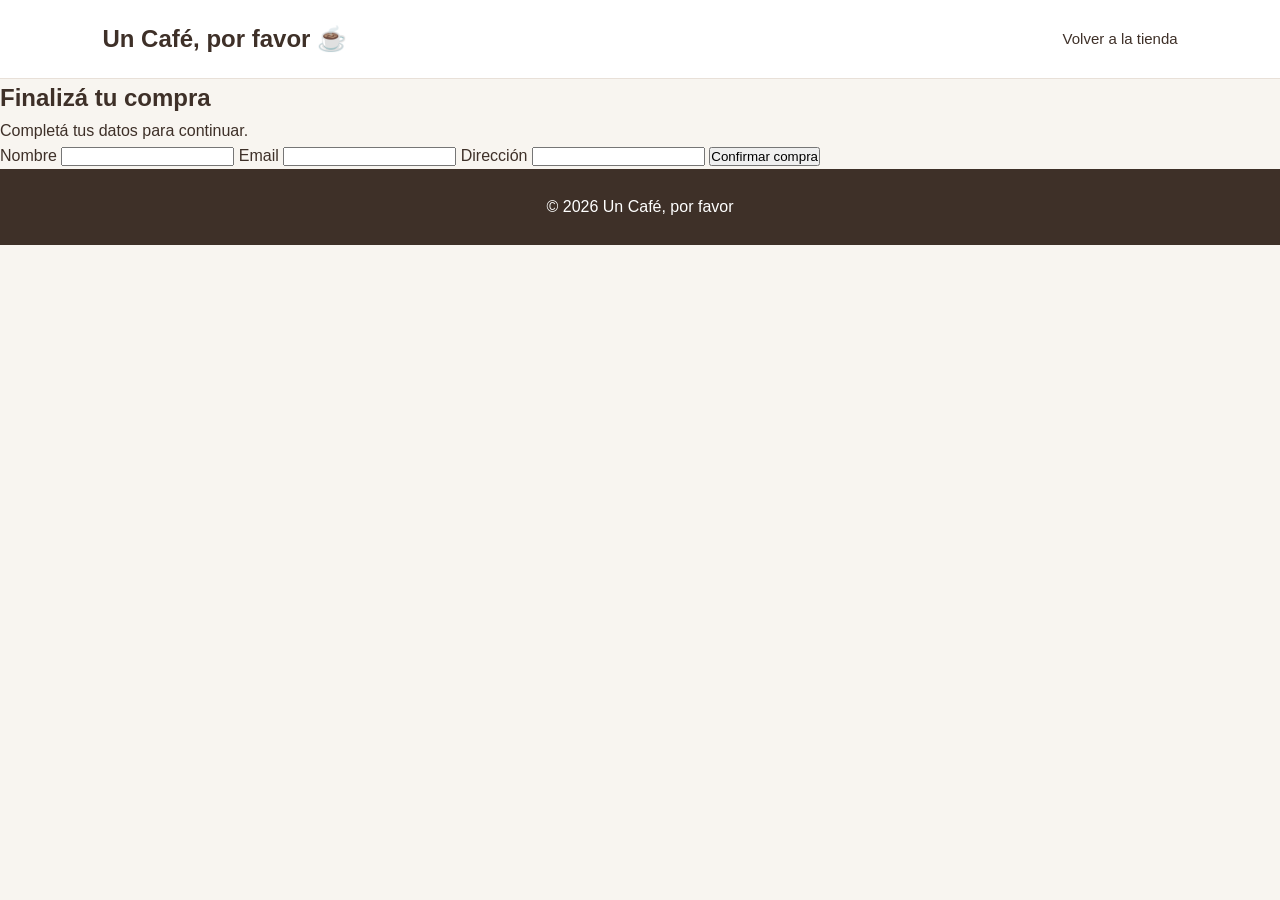
==== checkout.html @ 37e76d27 "Create checkout.html" ====
<!DOCTYPE html>
<html lang="es">
<head>
    <meta charset="UTF-8">
    <meta name="viewport" content="width=device-width, initial-scale=1.0">
    <title>Checkout - Un Café, por favor</title>
    <link rel="stylesheet" href="styles.css">
</head>

<body>

    <header>
        <div class="logo">Un Café, por favor ☕</div>

        <nav>
            <a href="index.html">Volver a la tienda</a>
        </nav>
    </header>

    <main>

        <section class="checkout-section">

            <h1>Finalizá tu compra</h1>

            <p>Completá tus datos para continuar.</p>

            <form id="checkout-form">

                <label for="name">Nombre</label>
                <input type="text" id="name" required>

                <label for="email">Email</label>
                <input type="email" id="email" required>

                <label for="address">Dirección</label>
                <input type="text" id="address" required>

                <button type="submit">
                    Confirmar compra
                </button>

            </form>

        </section>

    </main>

    <footer>
        <p>© 2026 Un Café, por favor</p>
    </footer>

</body>
</html>
---- styles.css ----
* {
    margin: 0;
    padding: 0;
    box-sizing: border-box;
}

body {
    font-family: Arial, sans-serif;
    color: #3e3028;
    background-color: #f8f5f0;
    line-height: 1.6;
}

header {
    background-color: #ffffff;
    padding: 20px 8%;
    display: flex;
    justify-content: space-between;
    align-items: center;
    border-bottom: 1px solid #e8e0d8;
}

.logo {
    font-size: 24px;
    font-weight: bold;
}

nav {
    display: flex;
    gap: 25px;
}

nav a {
    text-decoration: none;
    color: #3e3028;
    font-size: 15px;
}

nav a:hover {
    text-decoration: underline;
}

.hero {
    min-height: 500px;
    padding: 80px 8%;
    display: flex;
    align-items: center;
    background-color: #e9dfd2;
}

.hero h1 {
    font-size: 58px;
    line-height: 1.1;
    margin-bottom: 20px;
}

.hero p {
    font-size: 20px;
    max-width: 450px;
    margin-bottom: 30px;
}

.button,
.contact button {
    display: inline-block;
    background-color: #5b4032;
    color: white;
    padding: 14px 25px;
    border: none;
    text-decoration: none;
    border-radius: 5px;
    cursor: pointer;
}

.products-section {
    padding: 80px 8%;
    text-align: center;
}

.products-section h2,
.about h2,
.contact h2 {
    font-size: 36px;
    margin-bottom: 10px;
}

.section-intro {
    margin-bottom: 40px;
    color: #74665c;
}

.products {
    display: grid;
    grid-template-columns: repeat(4, 1fr);
    gap: 25px;
}

.product {
    background-color: white;
    padding: 25px;
    border-radius: 8px;
    text-align: left;
    box-shadow: 0 3px 10px rgba(0, 0, 0, 0.05);
}

.product-image {
    height: 180px;
    background-color: #eee5db;
    display: flex;
    justify-content: center;
    align-items: center;
    font-size: 70px;
    border-radius: 5px;
    margin-bottom: 20px;
}

.product h3 {
    font-size: 20px;
    margin-bottom: 8px;
}

.product p {
    color: #74665c;
    font-size: 14px;
    margin-bottom: 15px;
}

.product span {
    display: block;
    font-weight: bold;
    font-size: 18px;
    margin-bottom: 15px;
}

.product button {
    width: 100%;
    padding: 12px;
    border: none;
    background-color: #5b4032;
    color: white;
    border-radius: 5px;
    cursor: pointer;
}

.product button:hover,
.button:hover,
.contact button:hover {
    opacity: 0.85;
}

.about {
    padding: 80px 15%;
    text-align: center;
    background-color: #e9dfd2;
}

.about p {
    max-width: 700px;
    margin: 20px auto 0;
}

.contact {
    padding: 80px 8%;
    text-align: center;
    background-color: white;
}

.contact p {
    margin: 15px 0 25px;
}

footer {
    padding: 25px;
    text-align: center;
    background-color: #3e3028;
    color: white;
}

@media (max-width: 900px) {
    .products {
        grid-template-columns: repeat(2, 1fr);
    }

    nav {
        gap: 12px;
    }
}

@media (max-width: 600px) {
    header {
        flex-direction: column;
        gap: 15px;
    }

    .hero h1 {
        font-size: 42px;
    }

    .products {
        grid-template-columns: 1fr;
    }
}
.cart-section {
    padding: 80px 8%;
    background-color: #f8f5f0;
    text-align: center;
}

.cart-section h2 {
    font-size: 36px;
    margin-bottom: 30px;
}

#cart-items {
    max-width: 700px;
    margin: 0 auto 25px;
}

.cart-item {
    background-color: white;
    padding: 20px;
    margin-bottom: 10px;
    border-radius: 6px;
    display: flex;
    justify-content: space-between;
    align-items: center;
}

.cart-total {
    font-size: 22px;
    margin: 25px 0;
}

.checkout-button {
    padding: 14px 25px;
    border: none;
    background-color: #5b4032;
    color: white;
    border-radius: 5px;
    cursor: pointer;
}

.checkout-button:hover {
    opacity: 0.85;
}
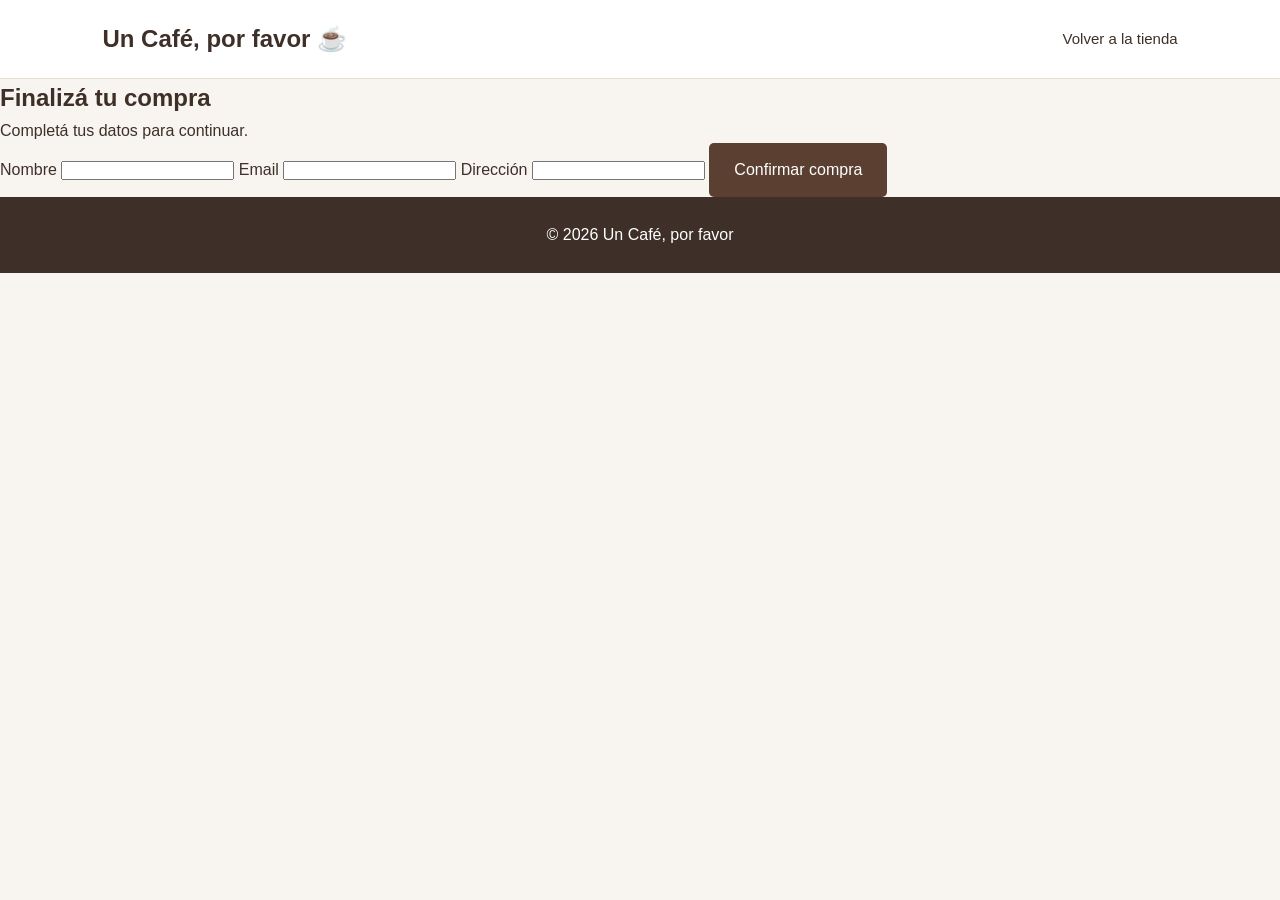
==== commit 72f228a7: "Update checkout.html" ====
--- a/checkout.html
+++ b/checkout.html
@@ -25,7 +25,7 @@
 
             <p>Completá tus datos para continuar.</p>
 
-            <form id="checkout-form">
+            <form>
 
                 <label for="name">Nombre</label>
                 <input type="text" id="name" required>
@@ -36,9 +36,9 @@
                 <label for="address">Dirección</label>
                 <input type="text" id="address" required>
 
-                <button type="submit">
-                    Confirmar compra
-                </button>
+                <a href="success.html" class="button">
+        Confirmar compra
+                </a>
 
             </form>
 
@@ -49,6 +49,5 @@
     <footer>
         <p>© 2026 Un Café, por favor</p>
     </footer>
-
 </body>
 </html>
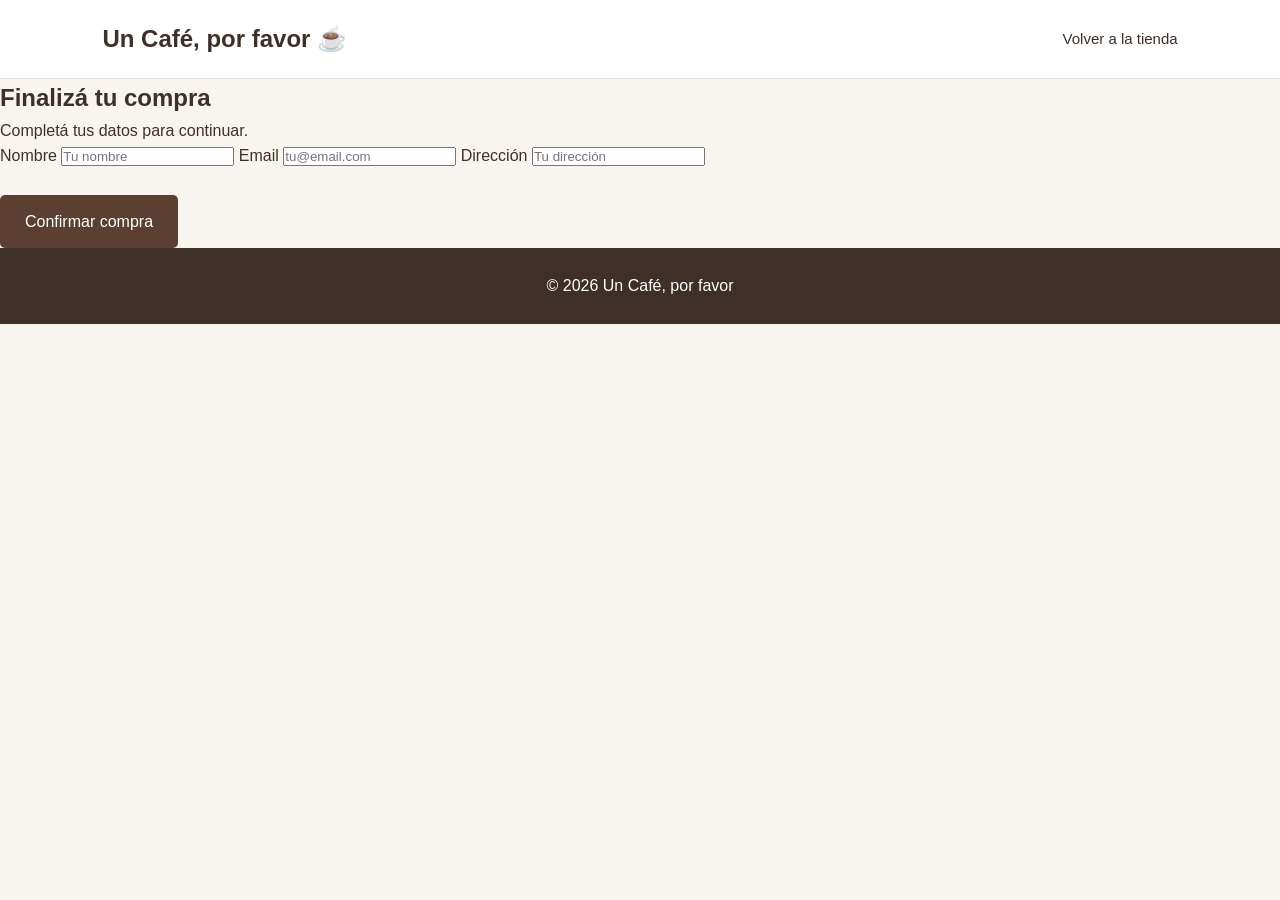
==== commit 38687333: "Update checkout.html" ====
--- a/checkout.html
+++ b/checkout.html
@@ -1,16 +1,21 @@
 <!DOCTYPE html>
 <html lang="es">
+
 <head>
     <meta charset="UTF-8">
     <meta name="viewport" content="width=device-width, initial-scale=1.0">
+
     <title>Checkout - Un Café, por favor</title>
+
     <link rel="stylesheet" href="styles.css">
 </head>
 
 <body>
 
     <header>
-        <div class="logo">Un Café, por favor ☕</div>
+        <div class="logo">
+            Un Café, por favor ☕
+        </div>
 
         <nav>
             <a href="index.html">Volver a la tienda</a>
@@ -25,22 +30,21 @@
 
             <p>Completá tus datos para continuar.</p>
 
-            <form>
+            <label for="name">Nombre</label>
+            <input type="text" id="name" placeholder="Tu nombre">
 
-                <label for="name">Nombre</label>
-                <input type="text" id="name" required>
+            <label for="email">Email</label>
+            <input type="email" id="email" placeholder="tu@email.com">
 
-                <label for="email">Email</label>
-                <input type="email" id="email" required>
+            <label for="address">Dirección</label>
+            <input type="text" id="address" placeholder="Tu dirección">
 
-                <label for="address">Dirección</label>
-                <input type="text" id="address" required>
+            <br><br>
 
-                <a href="success.html" class="button">
-        Confirmar compra
-                </a>
-
-            </form>
+            <a href="https://aldigelos.github.io/Un-caf-por-favor/success.html"
+               class="button">
+                Confirmar compra
+            </a>
 
         </section>
 
@@ -49,5 +53,7 @@
     <footer>
         <p>© 2026 Un Café, por favor</p>
     </footer>
+
 </body>
+
 </html>
